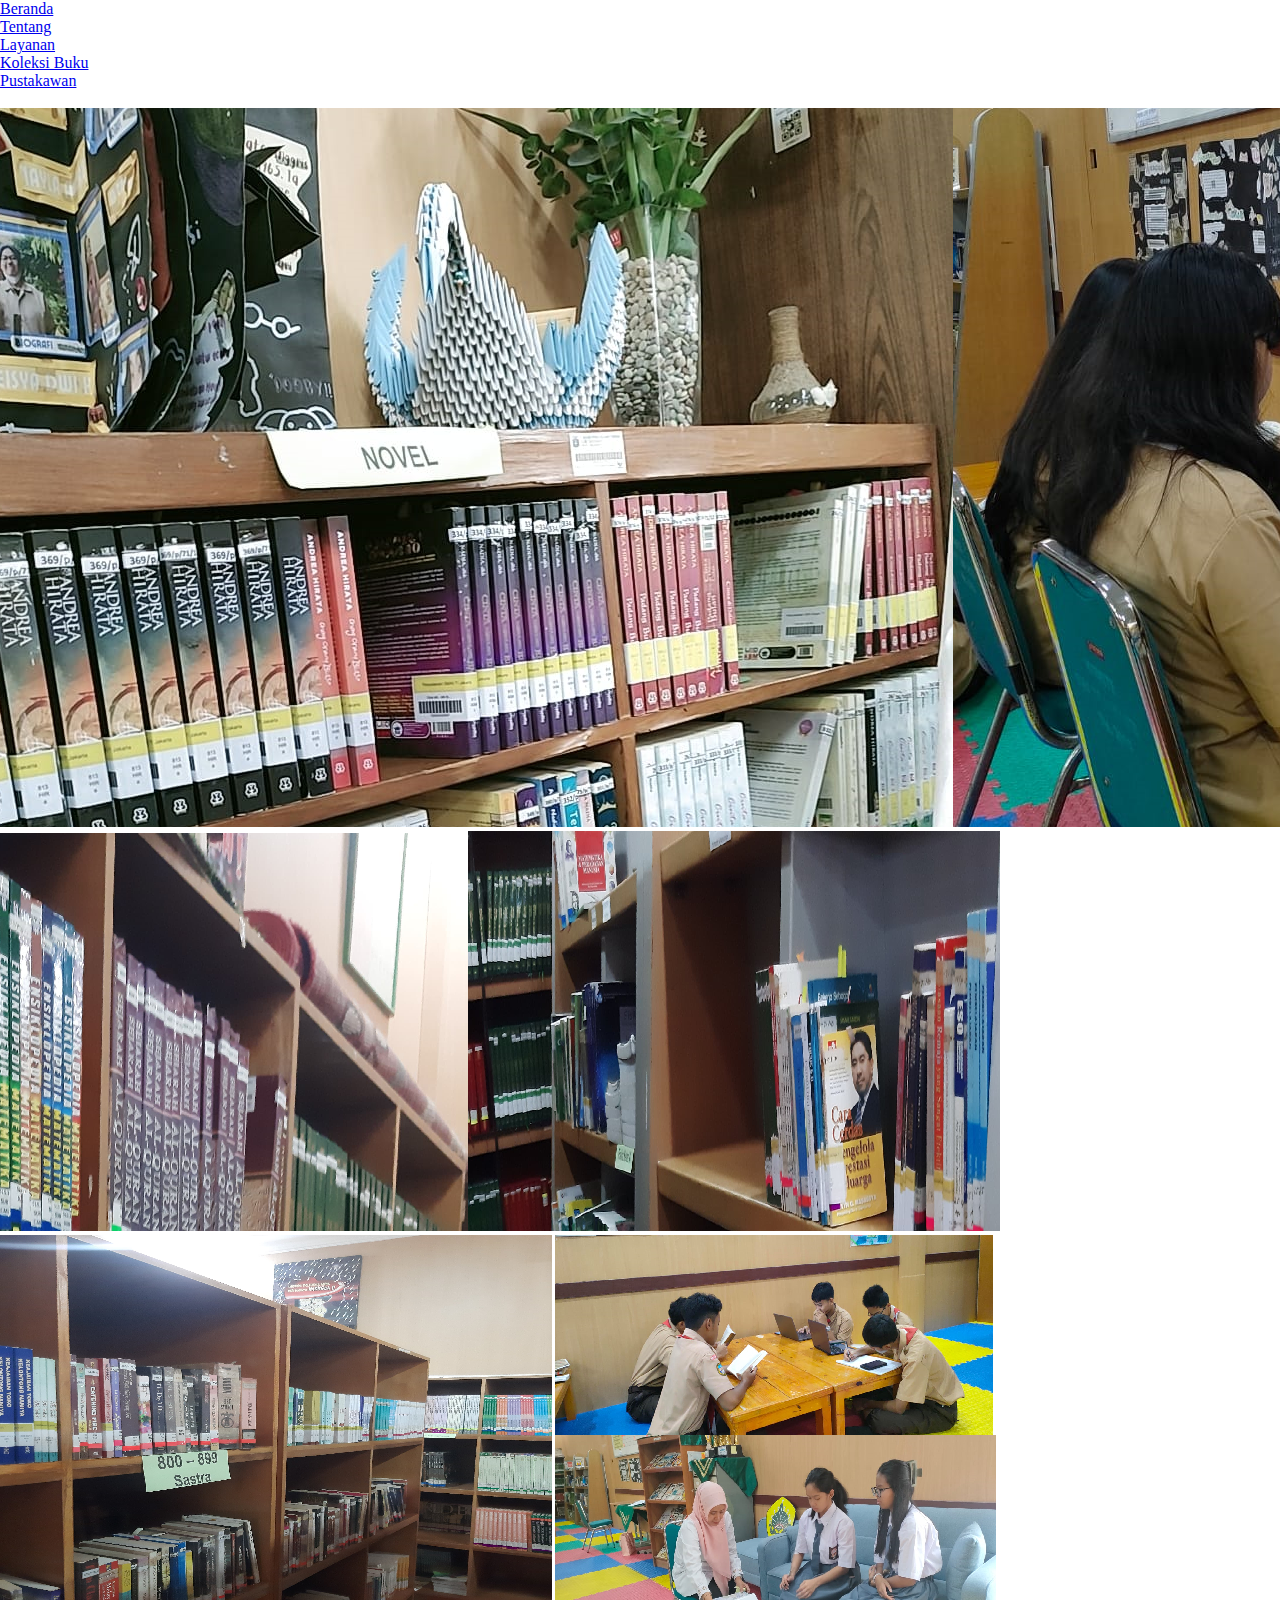
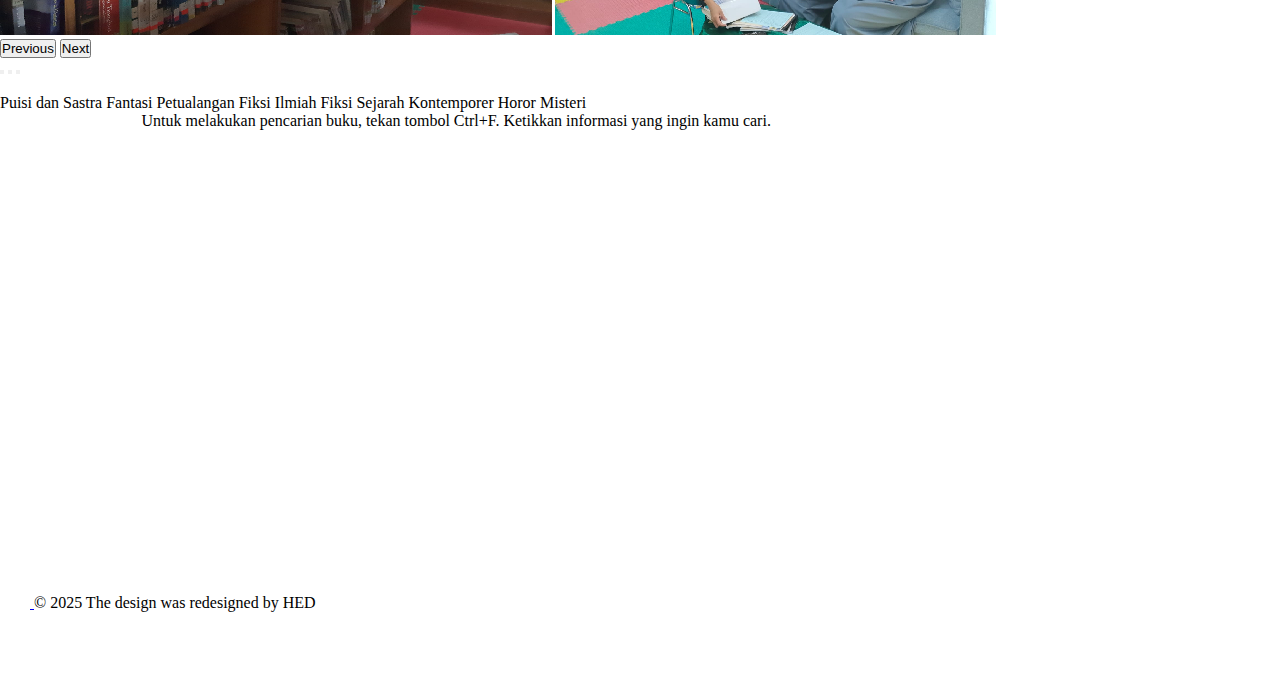
==== koleksi.html @ 0fb3efed "Add files via upload" ====
<!doctype html>
<html lang="en">
  <head>
    <meta charset="utf-8">
    <meta name="viewport" content="width=device-width, initial-scale=1">
    <title>Bootstrap Website Demo</title>
    <link rel="stylesheet" href="style.css">
    <link href="https://cdn.jsdelivr.net/npm/bootstrap@5.3.0/dist/css/bootstrap.min.css" rel="stylesheet" integrity="sha384-9ndCyUaIbzAi2FUVXJi0CjmCapSmO7SnpJef0486qhLnuZ2cdeRhO02iuK6FUUVM" crossorigin="anonymous">
  </head>
  <body>
    <!-- HEADER -->
    <header class="d-flex justify-content-center py-3">
      <ul class="nav nav-pills">
        <li class="nav-item"><a href="index.html" class="nav-link">Beranda</a></li>
        <li class="nav-item"><a href="tentang.html" class="nav-link">Tentang</a></li>
        <li class="nav-item"><a href="layanan.html" class="nav-link">Layanan</a></li>
        <li class="nav-item"><a href="#" class="nav-link">Koleksi Buku</a></li>
        <li class="nav-item"><a href="pustakawan.html" class="nav-link">Pustakawan</a></li>
                </ul>
    </header>
    <br>

    <!-- alert -->
     

    <!--CAROUSEL-->
    <div id="carouselExampleAutoplaying" class="carousel slide" data-bs-ride="carousel">
      <div class="carousel-inner">
        <div class="carousel-item active">
          <img src="slide1.png" class="d-block w-100" alt="...">
          
        </div>
        <div class="carousel-item">
          <img src="slide2.png" class="d-block w-100" alt="...">
          
        </div>
        <div class="carousel-item">
          <img src="slide3.png" class="d-block w-100" alt="...">
        </div>
      </div>
      <button class="carousel-control-prev" type="button" data-bs-target="#carouselExampleAutoplaying" data-bs-slide="prev">
        <span class="carousel-control-prev-icon" aria-hidden="true"></span>
        <span class="visually-hidden">Previous</span>
      </button>
      <button class="carousel-control-next" type="button" data-bs-target="#carouselExampleAutoplaying" data-bs-slide="next">
        <span class="carousel-control-next-icon" aria-hidden="true"></span>
        <span class="visually-hidden">Next</span>
      </button>
      <!--SCROLLER-->
      <div class="carousel-indicators">
        <button type="button" data-bs-target="#carouselExampleCaptions" data-bs-slide-to="0" class="active" aria-label="Slide 1" aria-current="true"></button>
        <button type="button" data-bs-target="#carouselExampleCaptions" data-bs-slide-to="1" aria-label="Slide 2" class=""></button>
        <button type="button" data-bs-target="#carouselExampleCaptions" data-bs-slide-to="2" aria-label="Slide 3"></button>
      </div>
    </div>

    <br>
    <!--BADGES-->
    <div class="d-flex gap-2 justify-content-center py-5">
      <span class="badge text-bg-primary rounded-pill">Puisi dan Sastra</span>
      <span class="badge text-bg-secondary rounded-pill">Fantasi</span>
      <span class="badge text-bg-success rounded-pill">Petualangan</span>
      <span class="badge text-bg-danger rounded-pill">Fiksi Ilmiah</span>
      <span class="badge text-bg-warning rounded-pill">Fiksi Sejarah</span>
      <span class="badge text-bg-info rounded-pill">Kontemporer</span>
      <span class="badge text-bg-light rounded-pill">Horor</span>
      <span class="badge text-bg-dark rounded-pill">Misteri</span>
    </div>
     

       

    <!--content-->
    <div class="content">
    <p>Untuk melakukan pencarian buku, tekan tombol Ctrl+F. Ketikkan informasi yang ingin kamu cari.</p>
   
    <iframe src="https://docs.google.com/spreadsheets/d/e/2PACX-1vQzrsIqsh9ipeLu3Mo0juLHkYHSGohv5e4ouUr04molwwB3eszbx5Crh-j7WAdRLQ/pubhtml?widget=true&amp;headers=false" width="1000" height="450" style="border:0;"></iframe>

    </div>


   
  <!-- footer -->
  <footer class="d-flex flex-wrap justify-content-between align-items-center py-3 my-4 border-top ">
      <div class="col-md-4 d-flex align-items-center">
          <a href="/" class="mb-3 me-2 mb-md-0 text-body-secondary text-decoration-none lh-1">
              <svg class="bi" width="30" height="24">
                  <use xlink:href="#bootstrap"></use>
              </svg>
          </a>
          <span class="mb-3 mb-md-0 text-body-secondary">© 2025 The design was redesigned by HED</span>
      </div>

      <ul class="nav col-md-4 justify-content-end list-unstyled d-flex">
          <li class="ms-3"><a class="text-body-secondary" href="#"><svg class="bi" width="24" height="24">
                      <use xlink:href="#twitter"></use>
                  </svg></a></li>
          <li class="ms-3"><a class="text-body-secondary" href="#"><svg class="bi" width="24" height="24">
                      <use xlink:href="#instagram"></use>
                  </svg></a></li>
          <li class="ms-3"><a class="text-body-secondary" href="#"><svg class="bi" width="24" height="24">
                      <use xlink:href="#facebook"></use>
                  </svg></a></li>
      </ul>
  </footer>

    <script src="https://cdn.jsdelivr.net/npm/bootstrap@5.3.0/dist/js/bootstrap.bundle.min.js" integrity="sha384-geWF76RCwLtnZ8qwWowPQNguL3RmwHVBC9FhGdlKrxdiJJigb/j/68SIy3Te4Bkz" crossorigin="anonymous"></script>
  </body>
</html>
---- style.css ----
*
{
  margin:0;
  padding:0;
}

img{
  height:auto;
  width: auto;
}


.content {
  padding-left: 8px; /* Menambahkan jarak dari tepi kanan */
  padding-right: 5px;  /* Menambahkan jarak dari tepi kiri untuk keselarasan */
  max-width: 1000px; /* Membatasi lebar konten agar tidak terlalu panjang */
  margin: 0 auto; /* Agar elemen berada di tengah halaman */
}

.map {padding-left: 8px; /* Menambahkan jarak dari tepi kanan */
  padding-right: 10px;  /* Menambahkan jarak dari tepi kiri untuk keselarasan */
  max-width: 1000px; /* Membatasi lebar konten agar tidak terlalu panjang */
  margin: 0 auto; /* Agar elemen berada di tengah halaman */}
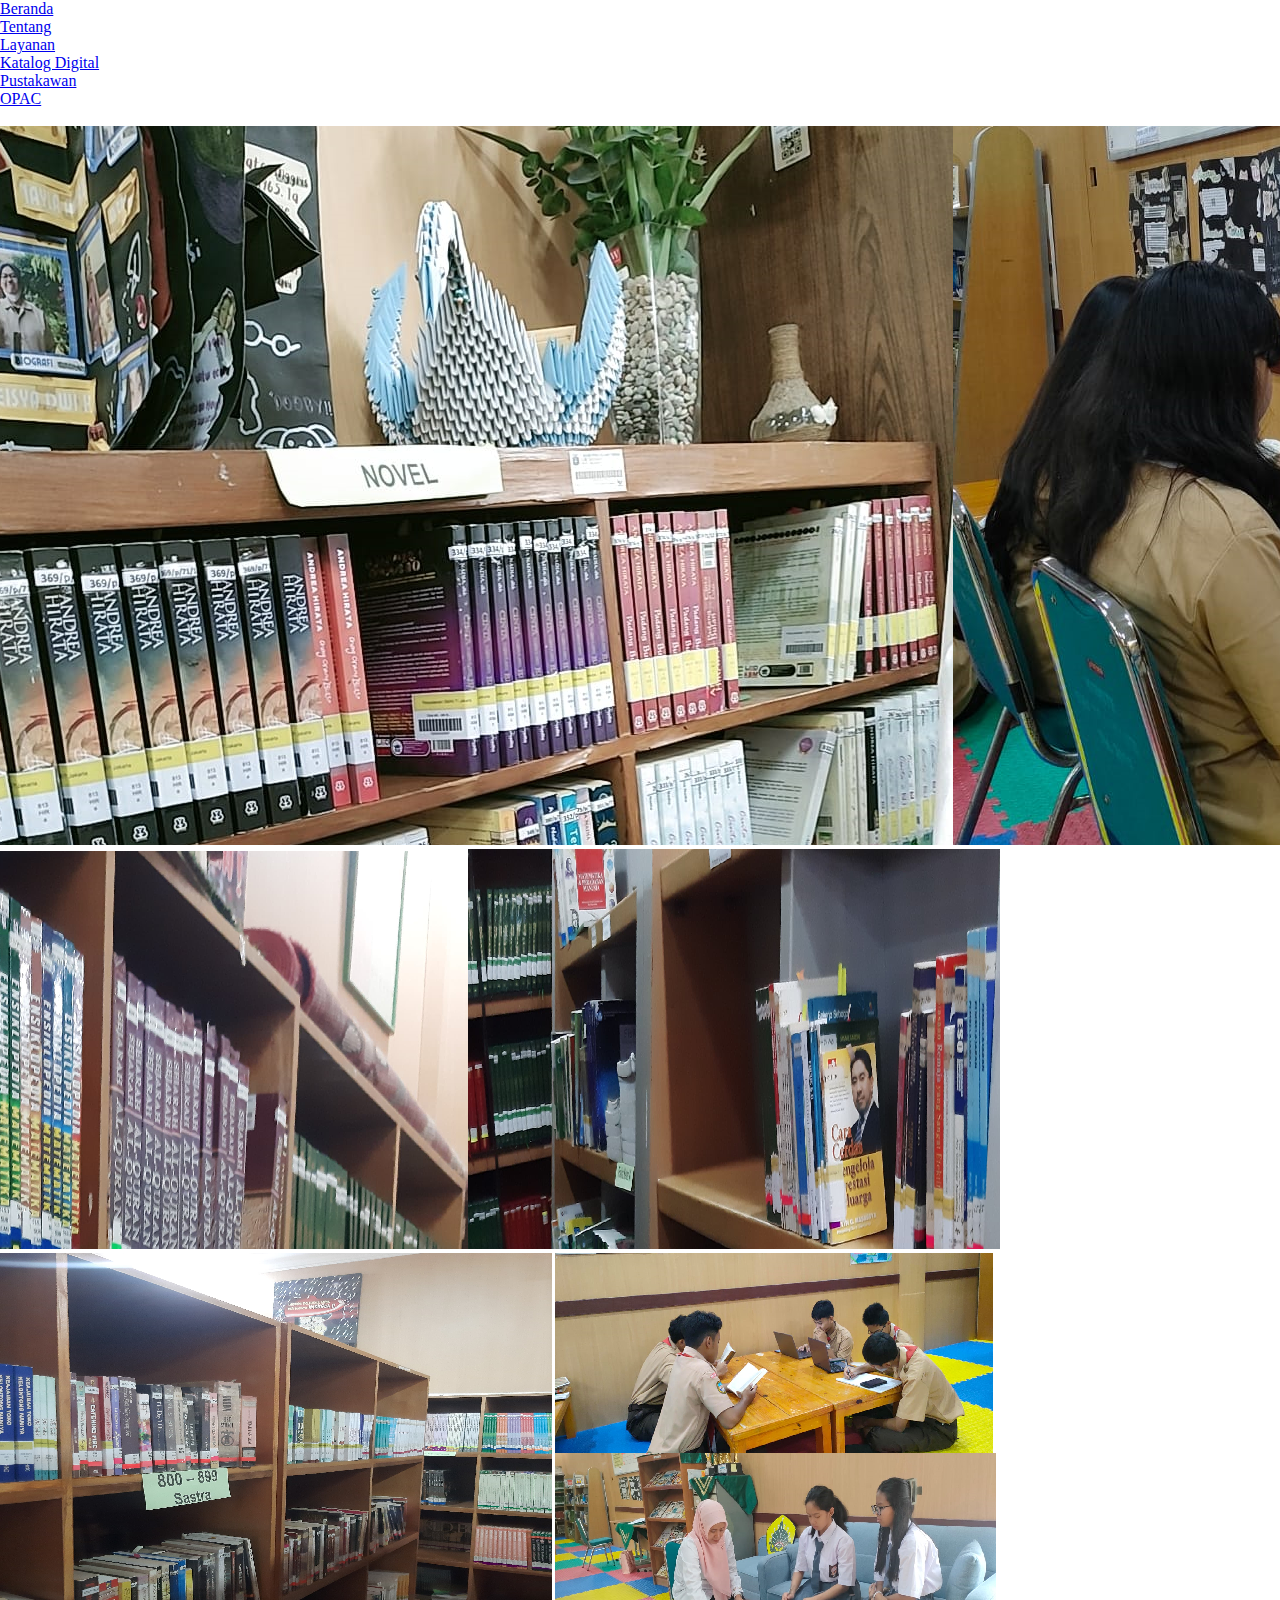
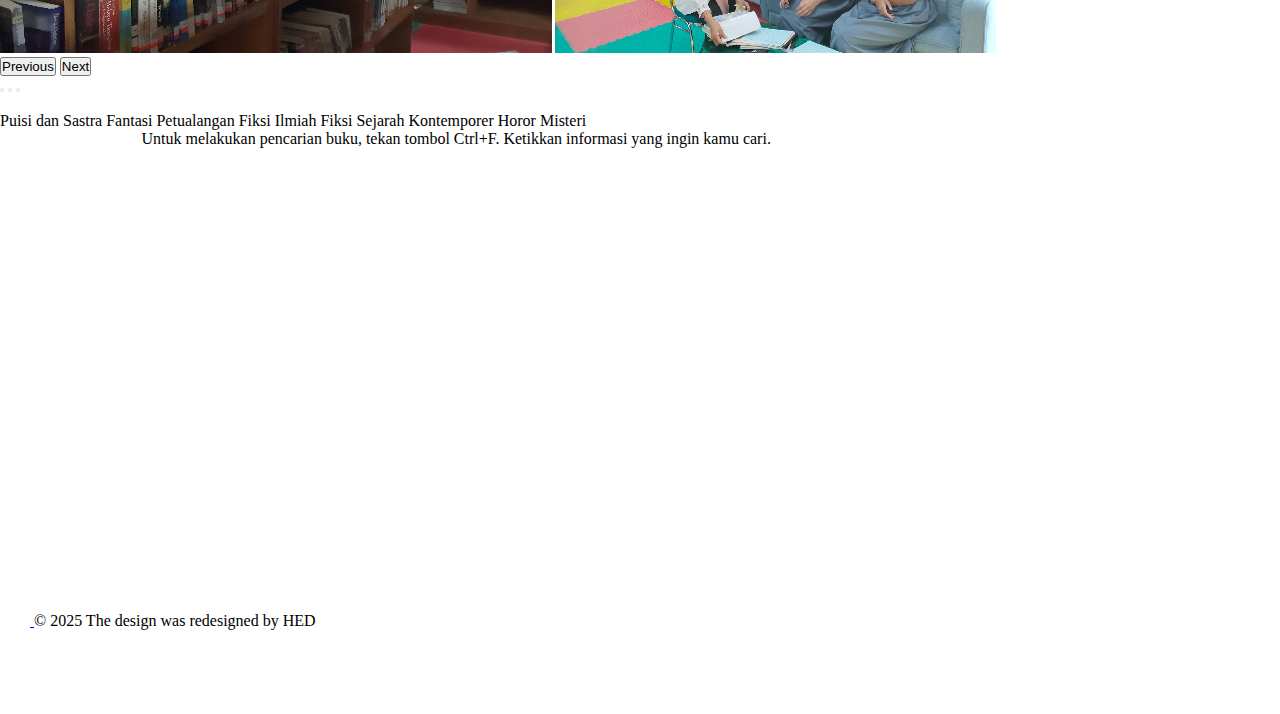
==== commit 5007142c: "Add files via upload" ====
--- a/koleksi.html
+++ b/koleksi.html
@@ -14,8 +14,9 @@
         <li class="nav-item"><a href="index.html" class="nav-link">Beranda</a></li>
         <li class="nav-item"><a href="tentang.html" class="nav-link">Tentang</a></li>
         <li class="nav-item"><a href="layanan.html" class="nav-link">Layanan</a></li>
-        <li class="nav-item"><a href="#" class="nav-link">Koleksi Buku</a></li>
+        <li class="nav-item"><a href="#" class="nav-link">Katalog Digital</a></li>
         <li class="nav-item"><a href="pustakawan.html" class="nav-link">Pustakawan</a></li>
+        <li class="nav-item"><a href="http://www.perpus71.my.id/" class="nav-link">OPAC</a></li>
                 </ul>
     </header>
     <br>
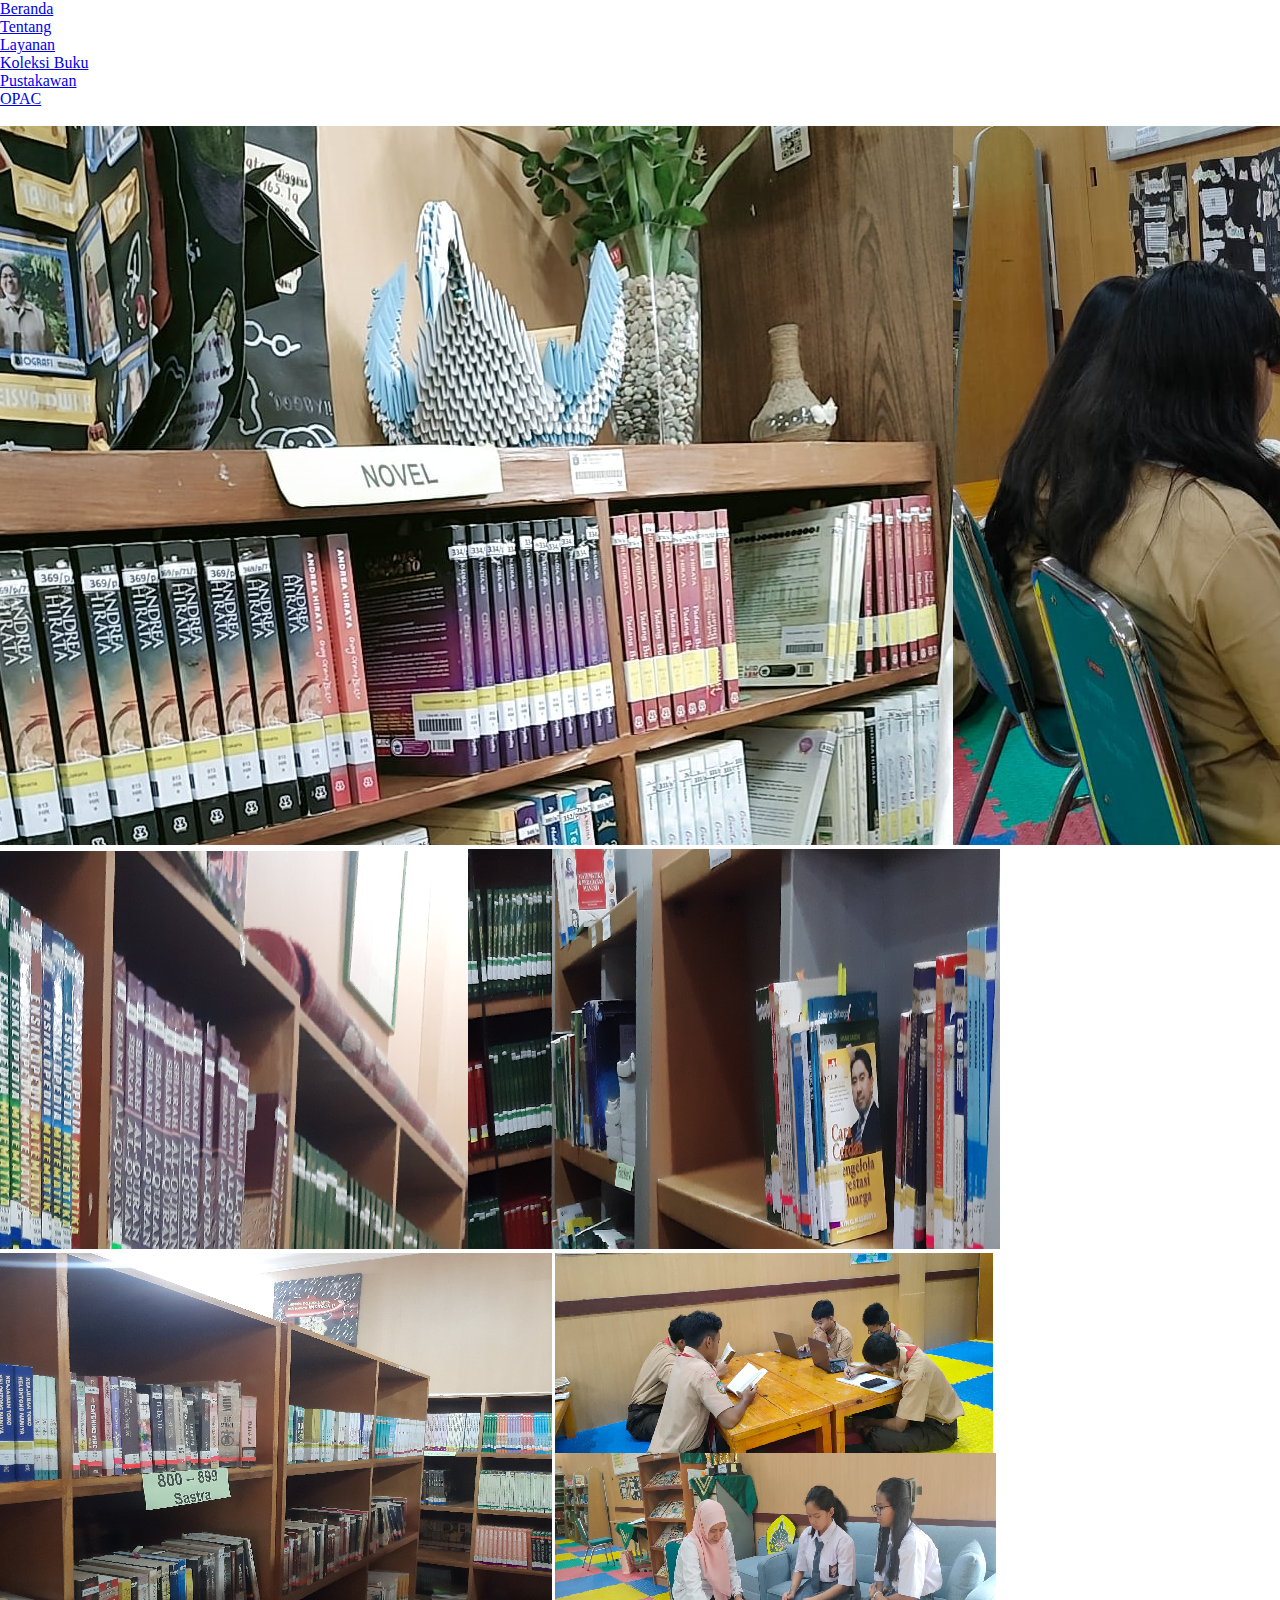
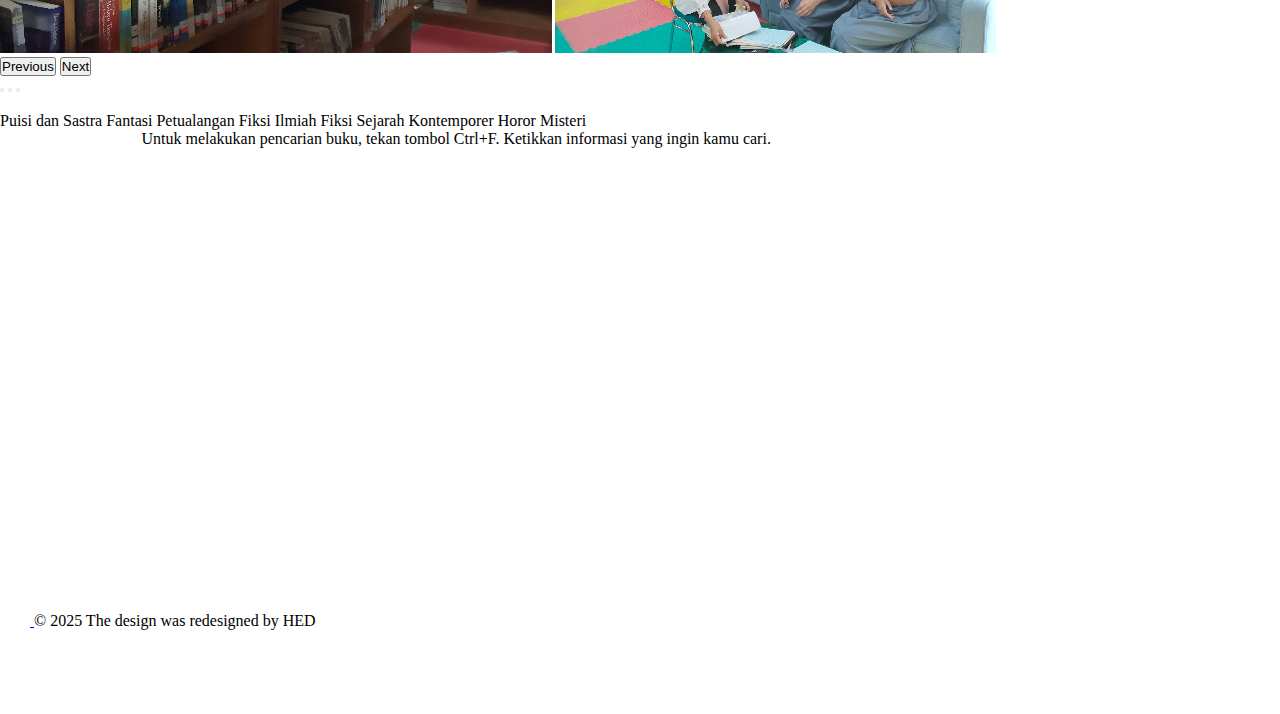
==== commit 3b25104a: "Add files via upload" ====
--- a/koleksi.html
+++ b/koleksi.html
@@ -14,7 +14,7 @@
         <li class="nav-item"><a href="index.html" class="nav-link">Beranda</a></li>
         <li class="nav-item"><a href="tentang.html" class="nav-link">Tentang</a></li>
         <li class="nav-item"><a href="layanan.html" class="nav-link">Layanan</a></li>
-        <li class="nav-item"><a href="#" class="nav-link">Katalog Digital</a></li>
+        <li class="nav-item"><a href="#" class="nav-link">Koleksi Buku</a></li>
         <li class="nav-item"><a href="pustakawan.html" class="nav-link">Pustakawan</a></li>
         <li class="nav-item"><a href="http://www.perpus71.my.id/" class="nav-link">OPAC</a></li>
                 </ul>
